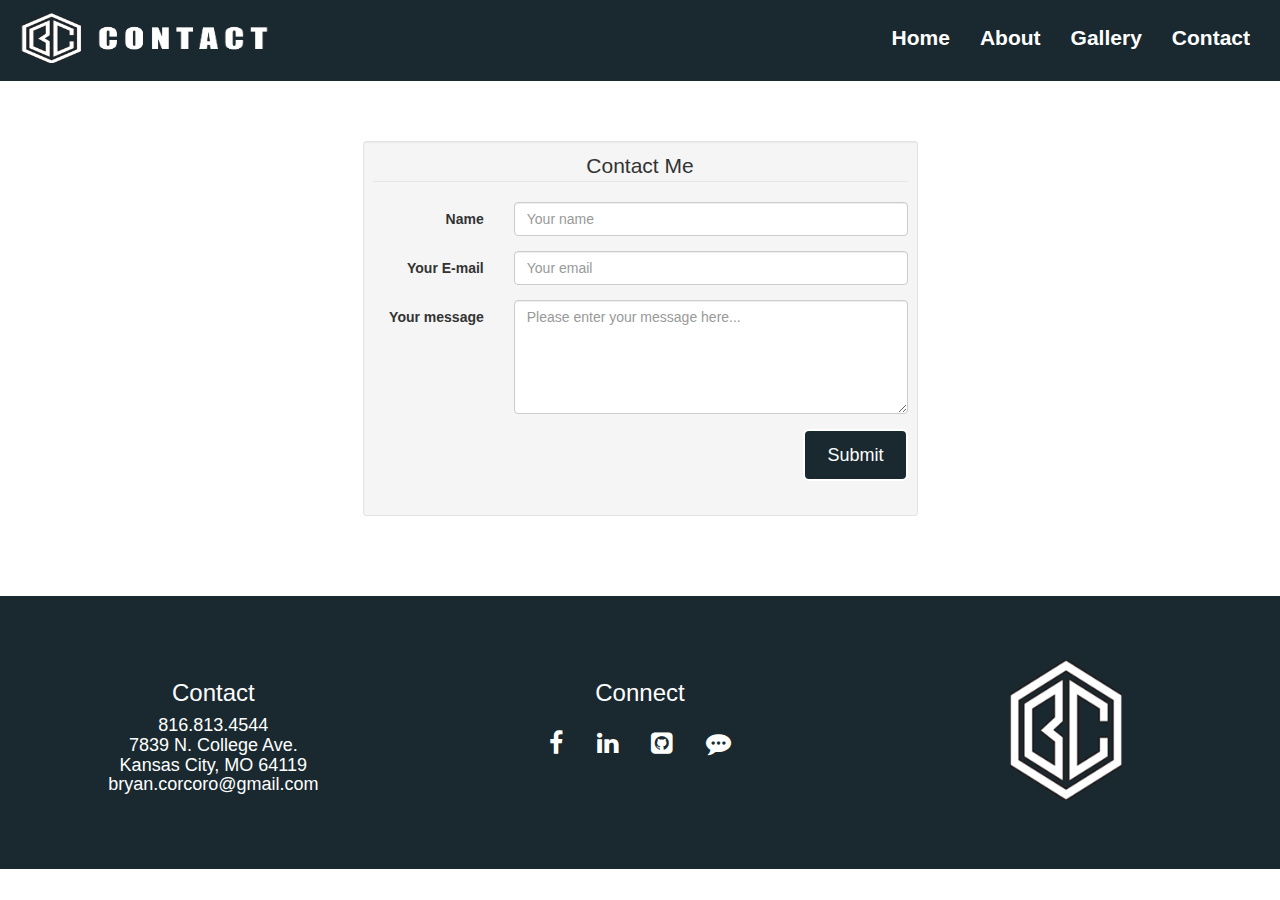
==== contact.html @ 80ab951b "email error" ====
<!DOCTYPE html>
<html lang="en">
	<head>
		<title>Bryan Corcoro</title>
		<meta charset="utf-8">
		<meta name="viewport" content="width=device-width, initial-scale=1">
		<link rel="stylesheet" href="https://maxcdn.bootstrapcdn.com/bootstrap/3.3.7/css/bootstrap.min.css">
		<link rel="stylesheet" href="https://cdnjs.cloudflare.com/ajax/libs/font-awesome/4.7.0/css/font-awesome.min.css">
		<script src="https://ajax.googleapis.com/ajax/libs/jquery/3.3.1/jquery.min.js"></script>
		<script src="https://maxcdn.bootstrapcdn.com/bootstrap/3.3.7/js/bootstrap.min.js"></script>
		<script type="text/javascript" src="script.js"></script>
		<link rel="stylesheet" type="text/css" href="main.css">
		
	</head>

		<body>
			<nav class="navbar navbar-inverse">
				<div class="container-fluid">
					<div class="navbar-header">
						<button type="button" class="navbar-toggle" data-toggle="collapse" data-target="#myNavbar">
							<span class="icon-bar"></span>
							<span class="icon-bar"></span>
							<span class="icon-bar"></span>
						</button>
						<a class="navbar-brand" href="https://bccdp4.github.io"> <img src="img/toplogocontact.png" id="toplogo"> </a>
					</div>
					<div class="collapse navbar-collapse" id="myNavbar">
						<ul class="nav navbar-nav navbar-right">
							<li class="active">
								<a href="https://bccdp4.github.io">Home</a>
							</li>
							<li class="active">
								<a href="Resume-Bryan-Corcoro-2018.pdf">About</a>
							</li>
							<li class="active">
								<a href="gallery.html">Gallery</a>
							</li>
							<li class="active">
								<a href="contact.html">Contact</a>
							</li>
						</ul>
					</div>
				</div>
			</nav>
			<br><br><br>
			<div class="container">
				<div class="row">
				  <div class="col-md-6 col-md-offset-3">
					<div class="well well-sm">
					  <form class="form-horizontal" action="" method="post" id="contact">
					  <fieldset>
						<legend class="text-center">Contact Me</legend>
				
						<!-- Name input-->
						<div class="form-group">
						  <label class="col-md-3 control-label" for="name">Name</label>
						  <div class="col-md-9">
							<input id="name" name="name" type="text" placeholder="Your name" class="form-control">
						  </div>
						</div>
				
						<!-- Email input-->
						<div class="form-group">
						  <label class="col-md-3 control-label" for="email">Your E-mail</label>
						  <div class="col-md-9">
							<input id="email" name="email" type="text" placeholder="Your email" class="form-control">
						  </div>
						</div>
				
						<!-- Message body -->
						<div class="form-group">
						  <label class="col-md-3 control-label" for="message">Your message</label>
						  <div class="col-md-9">
							<textarea class="form-control" id="message" name="message" placeholder="Please enter your message here..." rows="5"></textarea>
						  </div>
						</div>
				
						<!-- Form actions -->
						<div class="form-group">
						  <div class="col-md-12 text-right">
							<button type="submit" class="btn btn-primary btn-lg"id="submit" name="submit" onclick="myError()">Submit</button>
						  </div>
						</div>
						<p style="color: red;" id="error">
						</p>
					  </fieldset>
					  <p style="color: red;" id="error">
					  </p>
					  </form>					  
					  
					</div>
				  </div>
				</div>
			</div>		
			<br><br><br>
			<footer class="container-fluid text-center">
				<div class="row">
					<div class="col-sm-4">
						<h3>Contact</h3>
						<p id="contact">			
							<h4>
								816.813.4544 <br>
								7839 N. College Ave.<br>
								Kansas City, MO 64119 <br>
								bryan.corcoro@gmail.com 
							</h4>
						</p>	
					</div>
					<div class="col-sm-4">
						<h3>Connect</h3>
						<!--Search for font awesome in Google-->
						<a href="https://www.facebook.com/bryan.corcoro" class="fa fa-facebook"></a>
						<a href="https://www.linkedin.com/in/bmcorcoro/" class="fa fa-linkedin"></a>
						<a href="https://github.com/bccdp4" class="fa fa-github-square"></a>
						<a href="https://www.twitch.tv/averagexjoexgreen" class="fa fa-commenting"></a>
					</div>
					<div class="col-sm-4">
						<img src="img/logo.png" class="icon" id="bottomlogo">
					</div>
				</div>
			</footer>
		</body>
</html>
---- main.css ----
.navbar {
	margin-bottom: 0;
	border-radius: 0;
	background-color: #1A2930;
	color: #FFF;
	padding: 1% 0;
	font-size: 1.5em;
	border: 0;
	font-weight: bold;
}
.navbar-brand {
	float: left;
	min-height: 55px;
	padding: 0 15px 5px;
}

#toplogo{
	width:275px;
	height:50px;
}
.navbar-inverse .navbar-nav .active a, .navbar-inverse .navbar-nav .active a:focus, .navbar-inverse .navbar-nav .active a:hover {
	color: #FFF;
	background-color: #1A2930;
}
.navbar-inverse .navbar-nav li a {
	color: #D5D5D5;
}
.carousel-caption{
	top: 50%;
	transform: translateY(-30%);
	transform: translateX(-10%);
	text-transform: uppercase;	
	width: 75%; 
}
h1{
	text-shadow: 2px 2px #1A2930;
	font-size: 3.25em;
}
.btn{
	font-size: 18px;
	color: #FFF;
	padding: 12px 22px;
	background-color: #1A2930;
	border: 2px solid #FFF;
}
.description{
	max-width: 50%;
	margin: auto;
	padding: 5px 10px;
	border: 2px solid #FFF;
	font-weight: bold;
	background-color: rgba(26, 41, 48, 0.6);
	display: none;
	text-align: justify;
}
#icon {
	max-width: 200px;
	margin: 1% auto;
}

#addinfo {
	/* -webkit-text-stroke-width: 2px; */
   /* -webkit-text-stroke-color: #1A2930; */
	color: #0A1612;
}

footer{
	width:100%;
	background-color: #1A2930;
	padding: 5%;
	color: #FFF;
}
#contact{
	text-align: justify;
}

.fa{
	padding: 15px;
	font-size: 25px;
	color: #FFF;
}
.fa:hover{
	color: #D5D5D5;
	text-decoration: none;
}
#hidden{
	text-align: left;
}
#bottomlogo{
	height:140px;
	width:114px;
	padding-right: 0.1em;
}
@media (max-width: 900px) {
	.fa{
		font-size: 20px;
		padding: 10px
	}
}
@media (max-width: 600px) {
	.carousel-caption {
		display: none;
	}
	#icon {
		max-width: 150px;
	}
	h4{
		font-size: 1.7em;
	}
}

.gallery {
    -webkit-column-count: 3;
    -moz-column-count: 3;
    column-count: 3;
    -webkit-column-width: 33%;
    -moz-column-width: 33%;
    column-width: 33%; }
.gallery .pics {
    -webkit-transition: all 350ms ease;
    transition: all 350ms ease; }
.gallery .animation {
    -webkit-transform: scale(1);
    -ms-transform: scale(1);
    transform: scale(1); }

@media (max-width: 450px) {
    .gallery {
        -webkit-column-count: 1;
        -moz-column-count: 1;
        column-count: 1;
        -webkit-column-width: 100%;
        -moz-column-width: 100%;
        column-width: 100%;
    }
}

@media (max-width: 400px) {
    .btn.filter {
        padding-left: 1.1rem;
        padding-right: 1.1rem;
    }
}

.hovereffect {
width:100%;
height:100%;
float:left;
overflow:hidden;
position:relative;
text-align:justify;
cursor:default;
}

.hovereffect .overlay {
width:100%;
height:100%;
position:absolute;
overflow:hidden;
top:0;
left:0;
opacity:0;
background-color:rgba(10,22,18,0.5);
-webkit-transition:all .4s ease-in-out;
transition:all .4s ease-in-out;
color: #C5C1C0;
padding: 15px 10px 15px;
}

.hovereffect img {
display:block;
position:relative;
-webkit-transition:all .4s linear;
transition:all .4s linear;
}

.hovereffect h2 {
text-transform:uppercase;
color:#fff;
text-align:center;
position:relative;
top: 0.85em;
font-size:12px;
font-weight: bold;
background:rgba(0,0,0,0.6);
-webkit-transform:translatey(-100px);
-ms-transform:translatey(-100px);
transform:translatey(-100px);
-webkit-transition:all .2s ease-in-out;
transition:all .2s ease-in-out;
padding:10px;
}

.hovereffect p {
	background:rgba(0,0,0,0.8);
	position: relative;
	padding: 10px;
	-webkit-transition:all .2s ease-in-out;
	transition:all .2s ease-in-out;
	font-size: 0.95em;
}
.hovereffect a.info {
text-decoration:none;
display:inline-block;
text-transform:uppercase;
color:#fff;
border:1px solid #fff;
background-color:transparent;
opacity:0;
filter:alpha(opacity=0);
-webkit-transition:all .2s ease-in-out;
transition:all .2s ease-in-out;
margin:50px 0 0;
padding:7px 14px;
}

.hovereffect a.info:hover {
box-shadow:0 0 5px #fff;
}

.hovereffect:hover img {
-ms-transform:scale(0.95);
-webkit-transform:scale(0.95);
transform:scale(0.95);
}

.hovereffect:hover .overlay {
opacity:1;
filter:alpha(opacity=100);
text-align: justify;
}


.hovereffect:hover h2,.hovereffect:hover a.info, .hovereffect:hover h6 {
opacity:1;
filter:alpha(opacity=100);
-ms-transform:translatey(0);
-webkit-transform:translatey(0);
transform:translatey(0);
}

.hovereffect:hover a.info {
-webkit-transition-delay:.2s;
transition-delay:.2s;
}
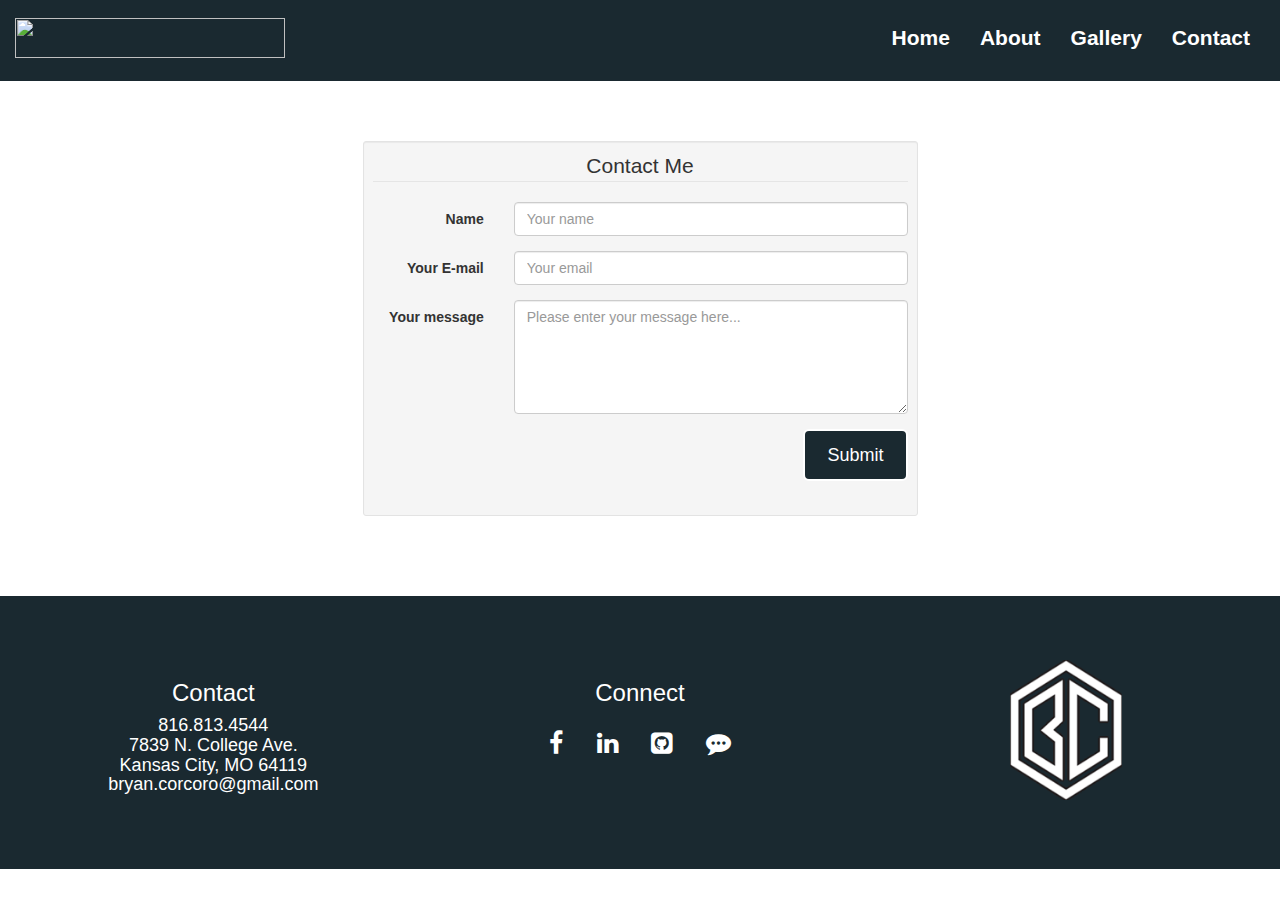
==== commit b32007c4: "hmmm" ====
--- a/contact.html
+++ b/contact.html
@@ -11,6 +11,14 @@
 		<script type="text/javascript" src="script.js"></script>
 		<link rel="stylesheet" type="text/css" href="main.css">
 		
+		<script>
+			function myError() {
+				var userName = document.getElementById("name").value;
+				
+				alert("Hello " + userName + ",\nI'm so sorry, your email could not be sent.\nIn the meantime, please email me directly at bryan.corcoro@gmail.com\n\nThanks!\n-Bryan Corcoro")
+			}
+		</script>
+		
 	</head>
 
 		<body>
@@ -22,7 +30,7 @@
 							<span class="icon-bar"></span>
 							<span class="icon-bar"></span>
 						</button>
-						<a class="navbar-brand" href="https://bccdp4.github.io"> <img src="img/toplogocontact.png" id="toplogo"> </a>
+						<a class="navbar-brand" href="https://bccdp4.github.io"> <img src="img/toplogocontact2.png" id="toplogo"> </a>
 					</div>
 					<div class="collapse navbar-collapse" id="myNavbar">
 						<ul class="nav navbar-nav navbar-right">
--- a/main.css
+++ b/main.css
@@ -11,12 +11,12 @@
 .navbar-brand {
 	float: left;
 	min-height: 55px;
-	padding: 0 15px 5px;
-}
-
-#toplogo{
-	width:275px;
-	height:50px;
+	padding: 5px 15px 5px;
+}
+
+ #toplogo{
+	width:15em;
+	height:2.25em;
 }
 .navbar-inverse .navbar-nav .active a, .navbar-inverse .navbar-nav .active a:focus, .navbar-inverse .navbar-nav .active a:hover {
 	color: #FFF;
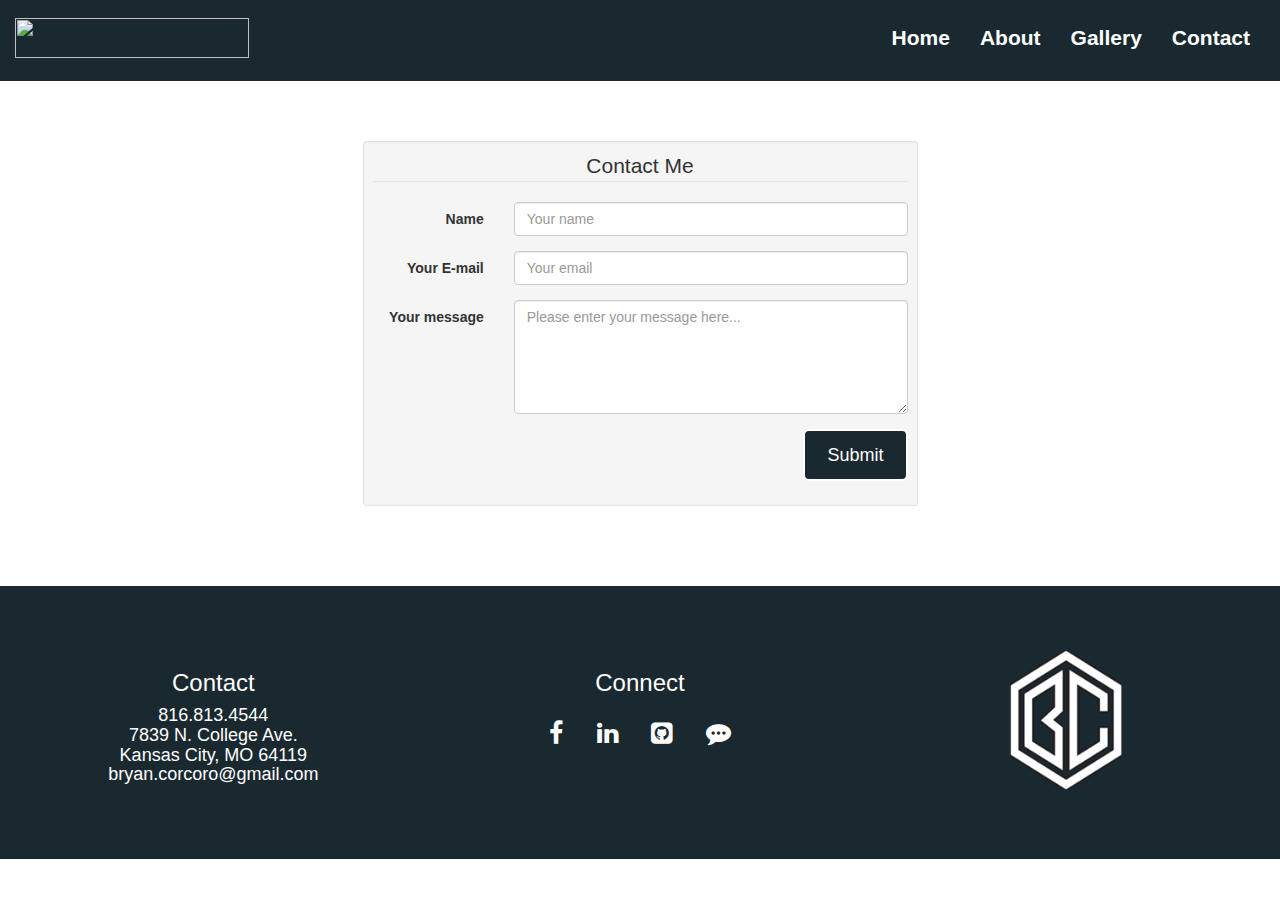
==== commit a166b6e3: "test" ====
--- a/contact.html
+++ b/contact.html
@@ -11,13 +11,6 @@
 		<script type="text/javascript" src="script.js"></script>
 		<link rel="stylesheet" type="text/css" href="main.css">
 		
-		<script>
-			function myError() {
-				var userName = document.getElementById("name").value;
-				
-				alert("Hello " + userName + ",\nI'm so sorry, your email could not be sent.\nIn the meantime, please email me directly at bryan.corcoro@gmail.com\n\nThanks!\n-Bryan Corcoro")
-			}
-		</script>
 		
 	</head>
 
@@ -86,16 +79,11 @@
 						<!-- Form actions -->
 						<div class="form-group">
 						  <div class="col-md-12 text-right">
-							<button type="submit" class="btn btn-primary btn-lg"id="submit" name="submit" onclick="myError()">Submit</button>
+							<button class="btn btn-primary btn-lg"id="submit" name="submit" onclick="emailMessage()">Submit</button>
 						  </div>
 						</div>
-						<p style="color: red;" id="error">
-						</p>
-					  </fieldset>
-					  <p style="color: red;" id="error">
-					  </p>
+					  </fieldset>					  
 					  </form>					  
-					  
 					</div>
 				  </div>
 				</div>
--- a/main.css
+++ b/main.css
@@ -15,7 +15,7 @@
 }
 
  #toplogo{
-	width:15em;
+	width:13em;
 	height:2.25em;
 }
 .navbar-inverse .navbar-nav .active a, .navbar-inverse .navbar-nav .active a:focus, .navbar-inverse .navbar-nav .active a:hover {
@@ -179,7 +179,7 @@
 color:#fff;
 text-align:center;
 position:relative;
-top: 0.85em;
+top: -1.5em;
 font-size:12px;
 font-weight: bold;
 background:rgba(0,0,0,0.6);
@@ -198,6 +198,7 @@
 	-webkit-transition:all .2s ease-in-out;
 	transition:all .2s ease-in-out;
 	font-size: 0.95em;
+	top: -2.5em;
 }
 .hovereffect a.info {
 text-decoration:none;
@@ -242,4 +243,5 @@
 .hovereffect:hover a.info {
 -webkit-transition-delay:.2s;
 transition-delay:.2s;
-}+}
+
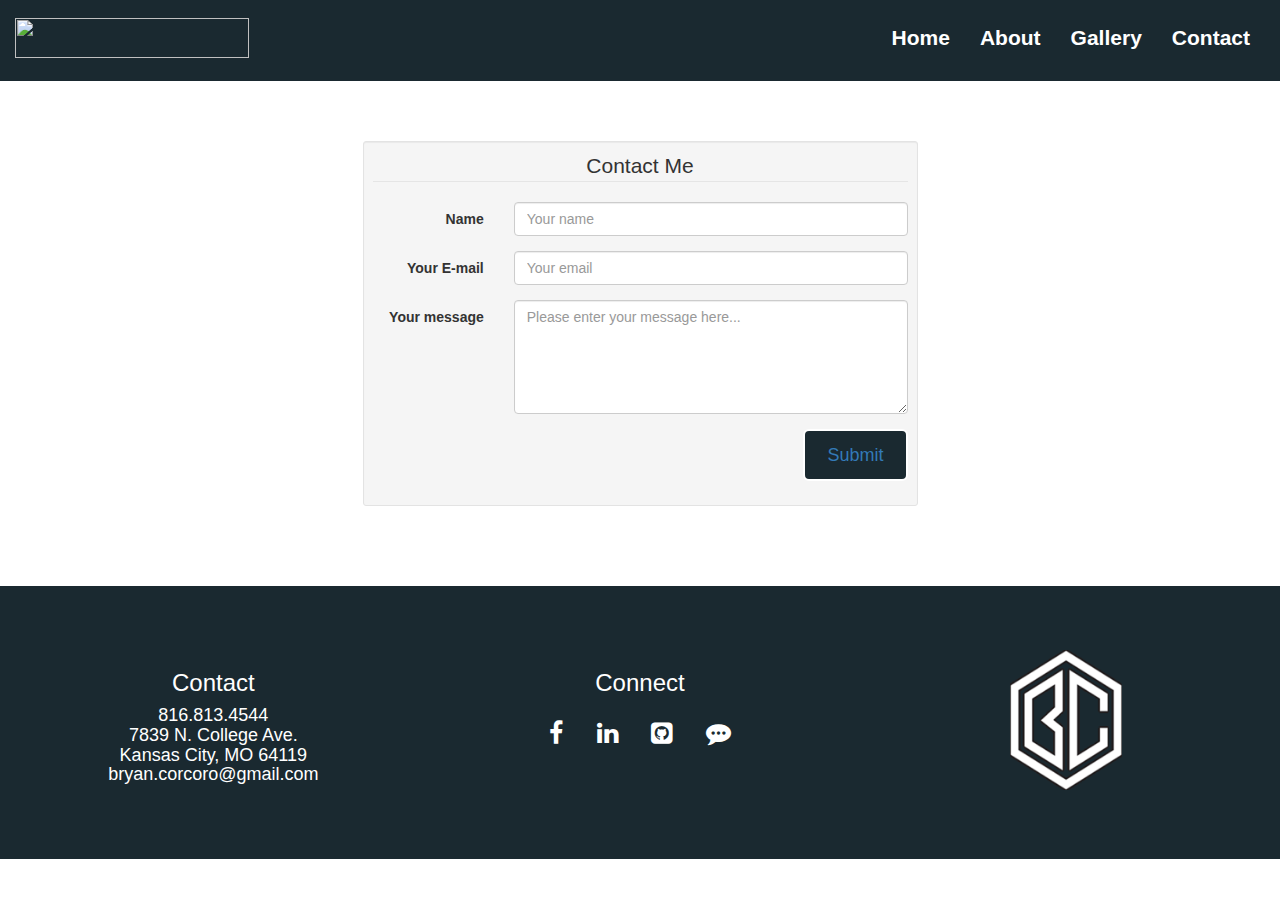
==== commit 7ec6235c: "testing" ====
--- a/contact.html
+++ b/contact.html
@@ -79,7 +79,7 @@
 						<!-- Form actions -->
 						<div class="form-group">
 						  <div class="col-md-12 text-right">
-							<button class="btn btn-primary btn-lg"id="submit" name="submit" onclick="emailMessage()">Submit</button>
+							<a href="https://bccdp4.github.io"><button class="btn btn-primary btn-lg" onclick="emailMessage()"><a href="https://bccdp4.github.io">Submit</a></button>
 						  </div>
 						</div>
 					  </fieldset>					  
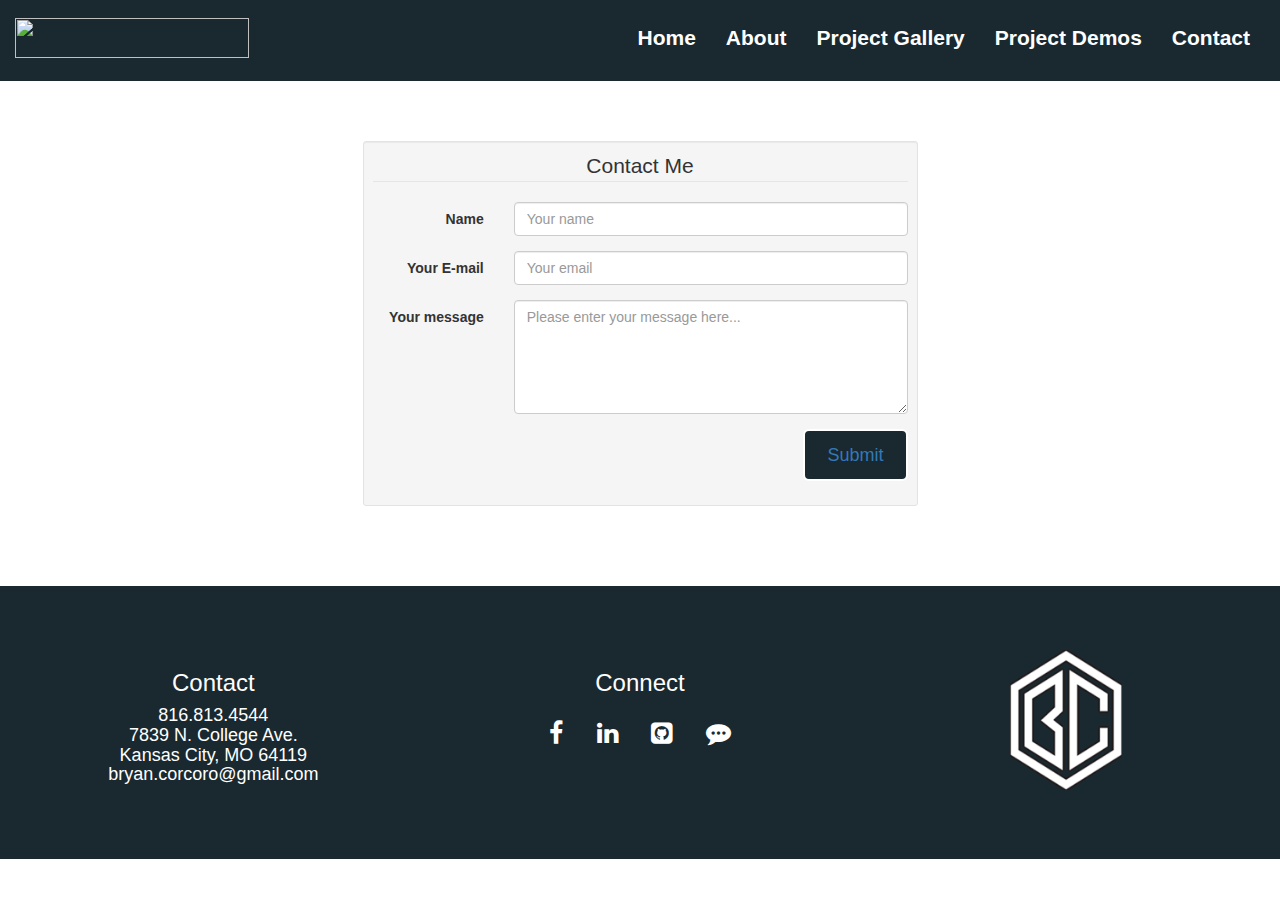
==== commit 199bbd97: "new page" ====
--- a/contact.html
+++ b/contact.html
@@ -31,10 +31,13 @@
 								<a href="https://bccdp4.github.io">Home</a>
 							</li>
 							<li class="active">
-								<a href="Resume-Bryan-Corcoro-2018.pdf">About</a>
+								<a href="Resume-Bryan-Corcoro-2018.pdf" target="_blank">About</a>
 							</li>
 							<li class="active">
-								<a href="gallery.html">Gallery</a>
+								<a href="gallery.html">Project Gallery</a>
+							</li>
+							<li class="active">
+								<a href="Demos.html">Project Demos</a>
 							</li>
 							<li class="active">
 								<a href="contact.html">Contact</a>
@@ -79,7 +82,7 @@
 						<!-- Form actions -->
 						<div class="form-group">
 						  <div class="col-md-12 text-right">
-							<a href="https://bccdp4.github.io"><button class="btn btn-primary btn-lg" onclick="emailMessage()"><a href="https://bccdp4.github.io">Submit</a></button>
+							<button class="btn btn-primary btn-lg" onclick="emailMessage()" class="suby"><a href="https://bccdp4.github.io/contact.html" >Submit</a></button>
 						  </div>
 						</div>
 					  </fieldset>					  
